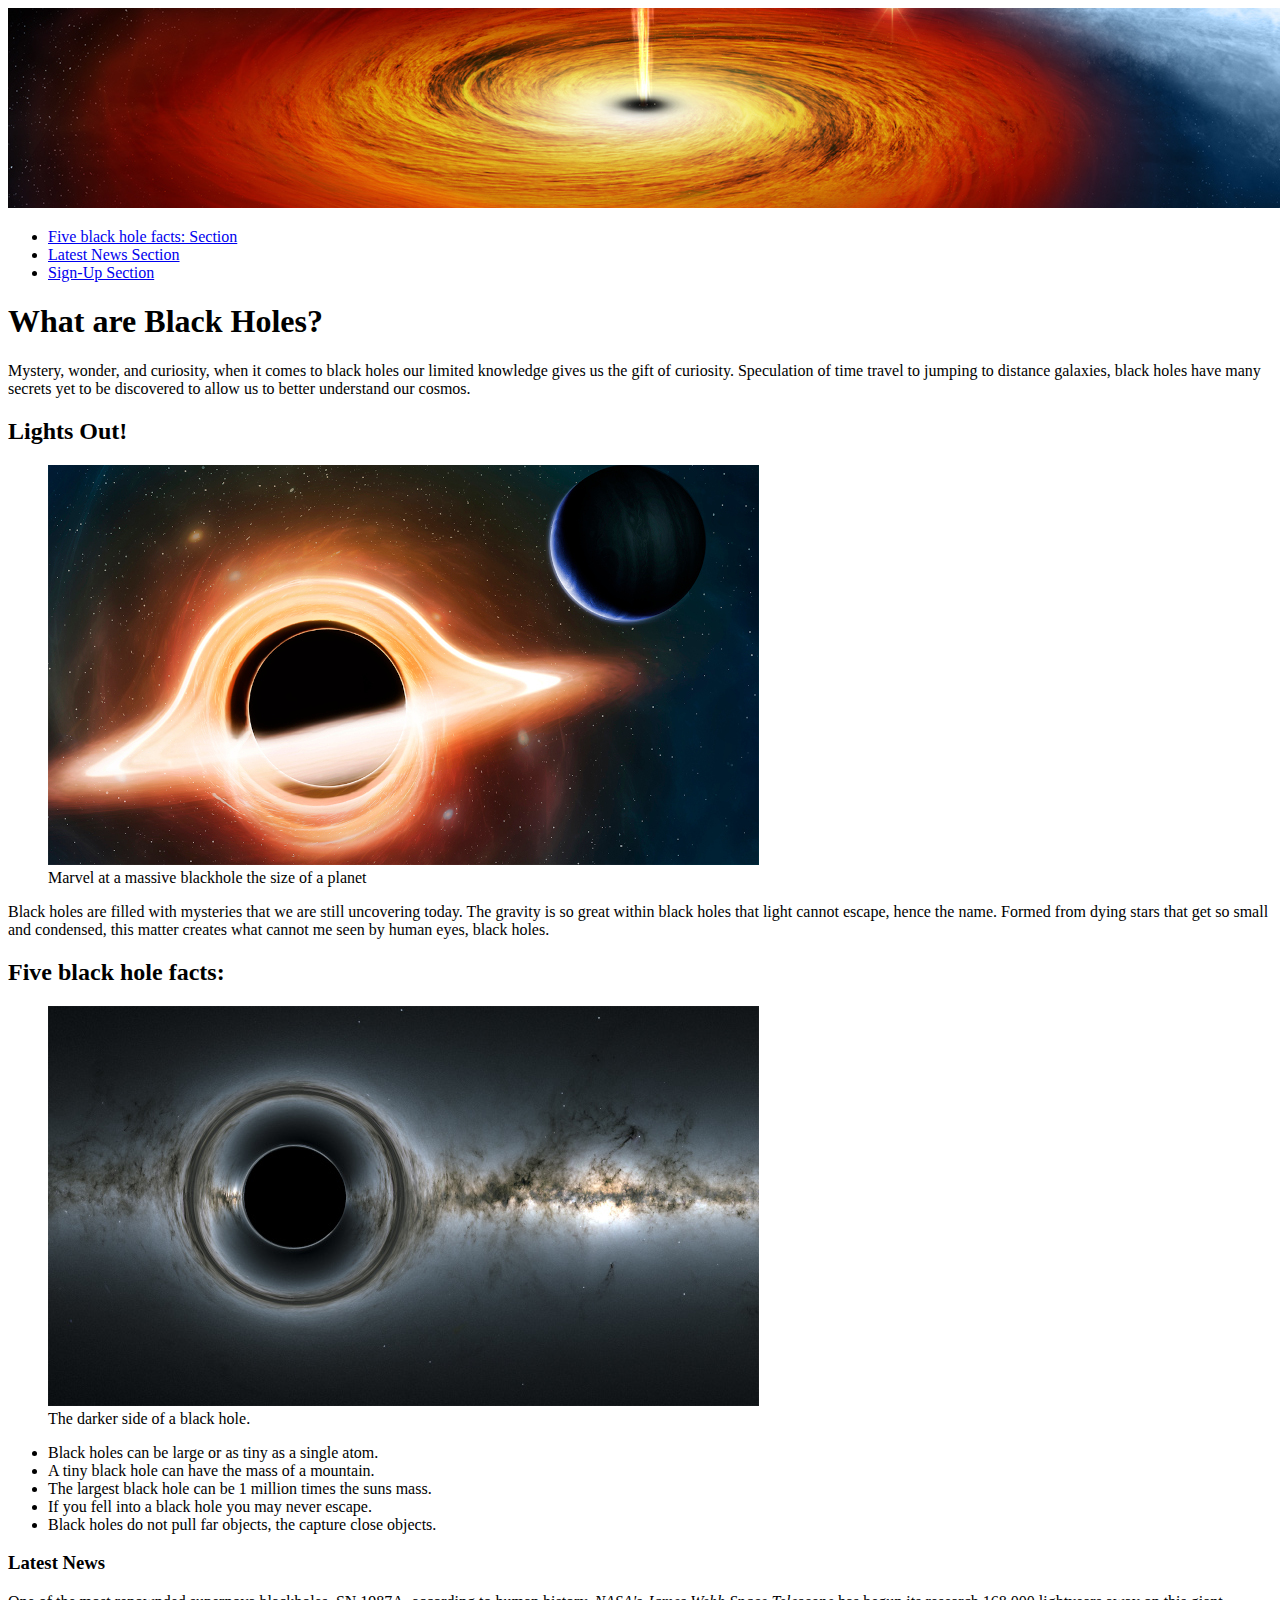
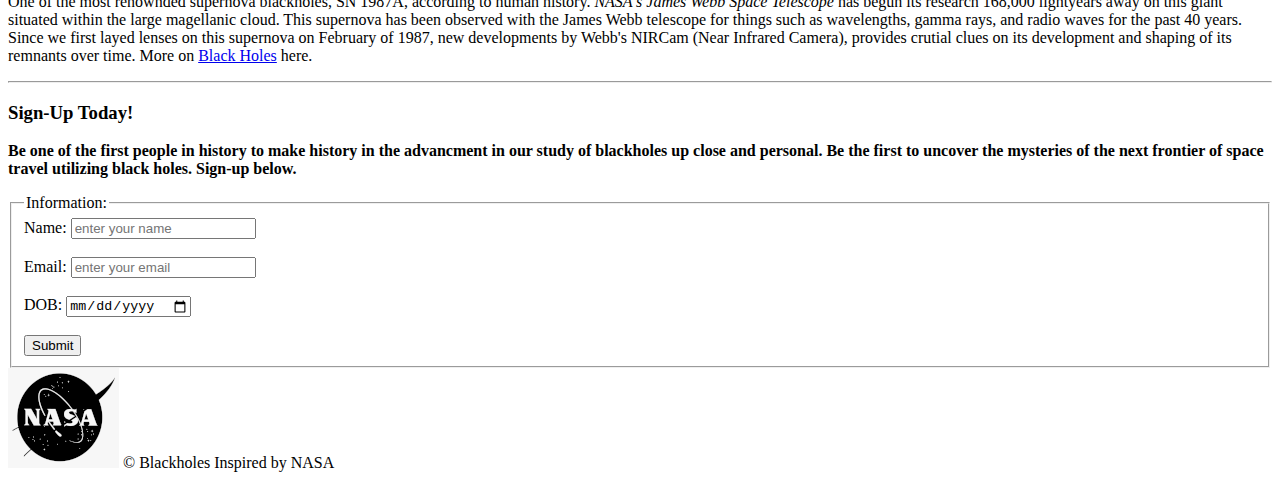
==== index.html @ 8c0dd9b6 "Update index.html" ====
<!doctype html>
<html lang="en">

<head>
    <meta charset="utf-8">
    <title>What are Black Holes?</title>
</head>

<body>

    <header>
        <img src="img/header-blackhole.jpg" alt="Blackhole horizon">
        <nav>
            <ul>
                <li><a href="#five_black_hole_facts">Five black hole facts: Section</a></li>
                <li><a href="#latest_news">Latest News Section</a></li>
                <li><a href="#sign_up_today!">Sign-Up Section</a></li>
            </ul>
        </nav>
    </header>

    <main>
        <h1>What are Black Holes?</h1>
        <p>
            Mystery, wonder, and curiosity, when it comes to black holes our
            limited knowledge gives us the gift of curiosity. Speculation of
            time travel to jumping to distance galaxies, black holes have many
            secrets yet to be discovered to allow us to better understand our
            cosmos.
        </p>

        <article>
            <h2>Lights Out!</h2>
            <figure>
                <img src="img/supermassive_blackhole.jpg" alt="Brighter blackhole">
                <figcaption>Marvel at a massive blackhole the size of a planet</figcaption>
            </figure>
            <p>
                Black holes are filled with mysteries that we are
                still uncovering today. The gravity is so great
                within black holes that light cannot escape, hence
                the name. Formed from dying stars that get so small
                and condensed, this matter creates what cannot me
                seen by human eyes, black holes.
            </p>
        </article>

        <article id="five_black_hole_facts">
            <h2>Five black hole facts:</h2>
            <figure>
                <img src="img/blackhole-dark.jpg" alt="The dark blackhole">
                <figcaption>The darker side of a black hole.</figcaption>
            </figure>
            <ul>
                <li>Black holes can be large or as tiny as a single atom.</li>
                <li>A tiny black hole can have the mass of a mountain.</li>
                <li>The largest black hole can be 1 million times the suns mass.</li>
                <li>If you fell into a black hole you may never escape.</li>
                <li>Black holes do not pull far objects, the capture close objects.</li>
            </ul>
        </article>

        <article id="Latest News">
            <h3>Latest News</h3>
            <p>
                One of the most renownded supernova blackholes, SN 1987A,
                according to human history. <em>NASA's James Webb Space Telescope</em>
                has begun its research 168,000 lightyears away on this giant
                situated within the large magellanic cloud. This supernova has
                been observed with the James Webb telescope for things such as
                wavelengths, gamma rays, and radio waves for the past 40 years.
                Since we first layed lenses on this supernova on February of 1987,
                new developments by Webb's NIRCam (Near Infrared Camera), provides
                crutial clues on its development and shaping of its remnants over time.
                More on <a
                    href="https://www.nasa.gov/audience/forstudents/k-4/stories/nasa-knows/what-is-a-black-hole-k4.html">Black
                    Holes</a> here.
            </p>
        </article>

        <hr>
    </main>

    <aside id="Sign-Up Today!">
        <h3>Sign-Up Today!</h3>
        <p>
            <strong>Be one of the first people in history to make history in the advancment in our study of blackholes
                up
                close
                and
                personal.
                Be the first to uncover the mysteries of the next frontier of space travel utilizing black holes.
                Sign-up
                below.</strong>
        </p>
        <form action="https://api.sheetmonkey.io/form/oBPAyMfggeVsND5nPF7bwJ" method="POST">
            <fieldset>
                <legend>Information:</legend>
                <label for="name">Name:</label> <input id="name" type="text" name="visitor_name"
                    placeholder="enter your name"><br><br>
                <label for="email">Email:</label> <input id="email" type="email" name="visitor_email"
                    placeholder="enter your email"><br><br>
                <label for="DOB">DOB:</label> <input id="DOB" type="date" name="visitor_DOB"
                    placeholder="enter your DOB"><br><br>
                <input type="submit" value="Submit">
            </fieldset>
        </form>
    </aside>

    <footer>
        <img src="img/nasa-logo-black.png" alt="Pictures credited to NASA">
        &copy; Blackholes Inspired by NASA
    </footer>
</body>

</html>
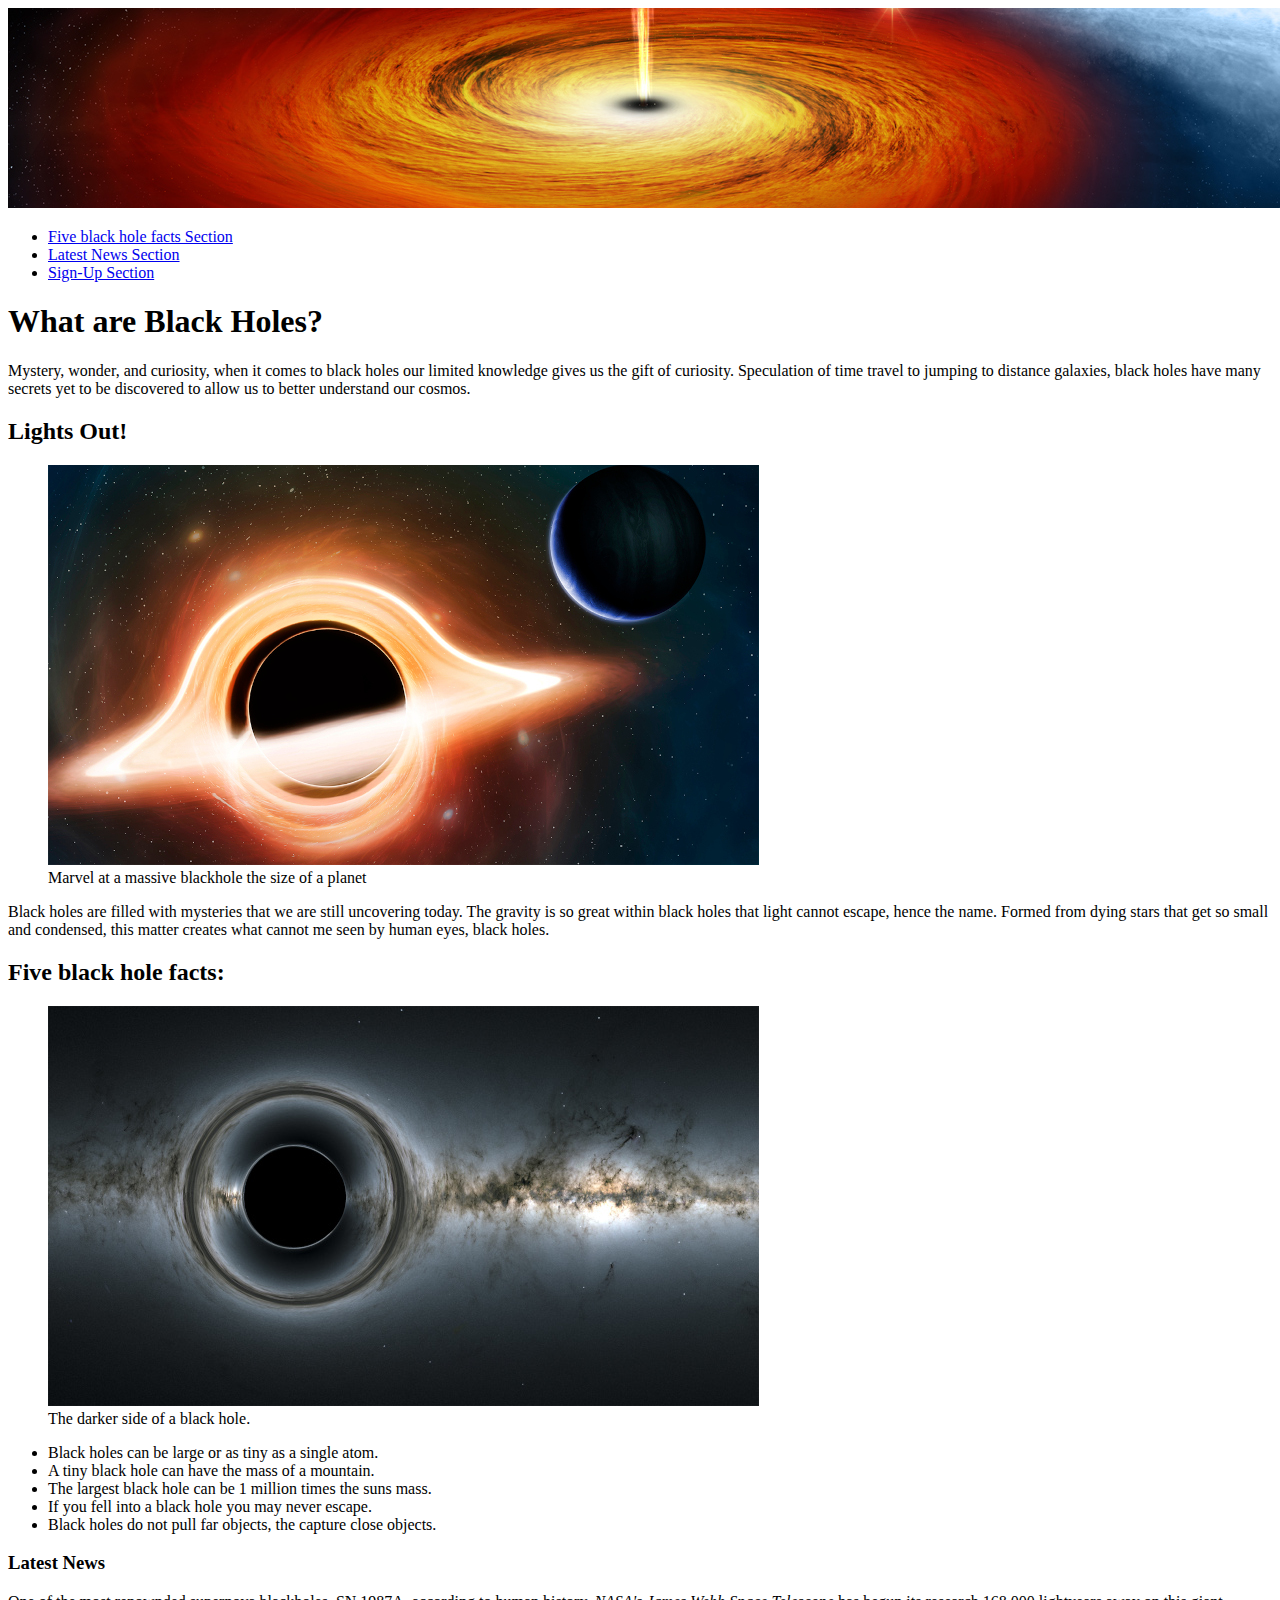
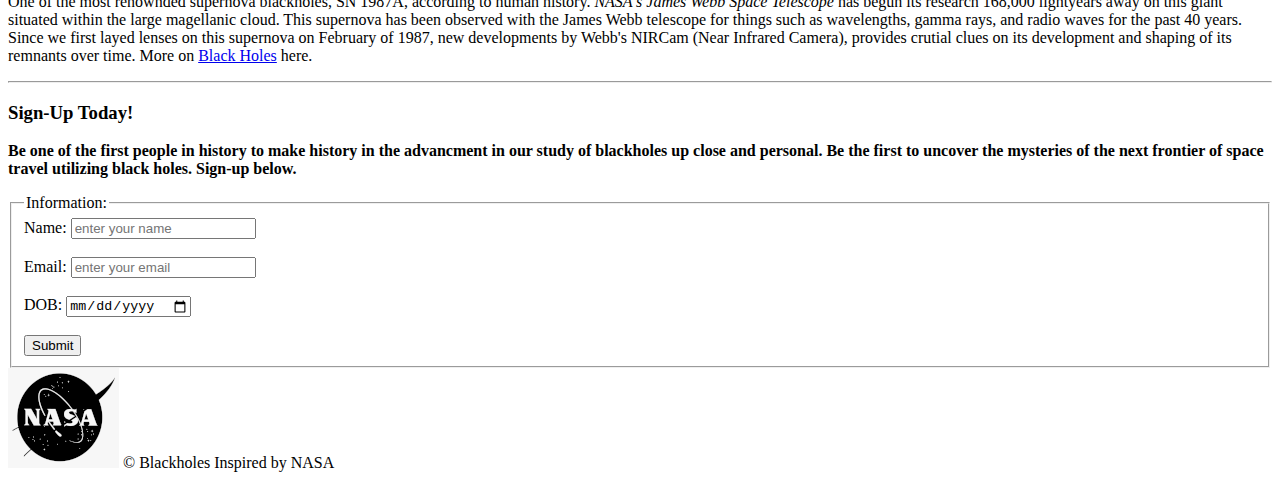
==== commit 16370628: "Update index.html" ====
--- a/index.html
+++ b/index.html
@@ -12,7 +12,7 @@
         <img src="img/header-blackhole.jpg" alt="Blackhole horizon">
         <nav>
             <ul>
-                <li><a href="#five_black_hole_facts">Five black hole facts: Section</a></li>
+                <li><a href="#five_black_hole_facts">Five black hole facts Section</a></li>
                 <li><a href="#latest_news">Latest News Section</a></li>
                 <li><a href="#sign_up_today!">Sign-Up Section</a></li>
             </ul>
@@ -60,7 +60,7 @@
             </ul>
         </article>
 
-        <article id="Latest News">
+        <article id="latest_news">
             <h3>Latest News</h3>
             <p>
                 One of the most renownded supernova blackholes, SN 1987A,
@@ -81,7 +81,7 @@
         <hr>
     </main>
 
-    <aside id="Sign-Up Today!">
+    <article id="sign_up_today!">
         <h3>Sign-Up Today!</h3>
         <p>
             <strong>Be one of the first people in history to make history in the advancment in our study of blackholes
@@ -93,6 +93,7 @@
                 Sign-up
                 below.</strong>
         </p>
+        <aside>
         <form action="https://api.sheetmonkey.io/form/oBPAyMfggeVsND5nPF7bwJ" method="POST">
             <fieldset>
                 <legend>Information:</legend>
@@ -103,9 +104,10 @@
                 <label for="DOB">DOB:</label> <input id="DOB" type="date" name="visitor_DOB"
                     placeholder="enter your DOB"><br><br>
                 <input type="submit" value="Submit">
-            </fieldset>
+        </fieldset>
         </form>
-    </aside>
+            </aside>
+    </article>
 
     <footer>
         <img src="img/nasa-logo-black.png" alt="Pictures credited to NASA">
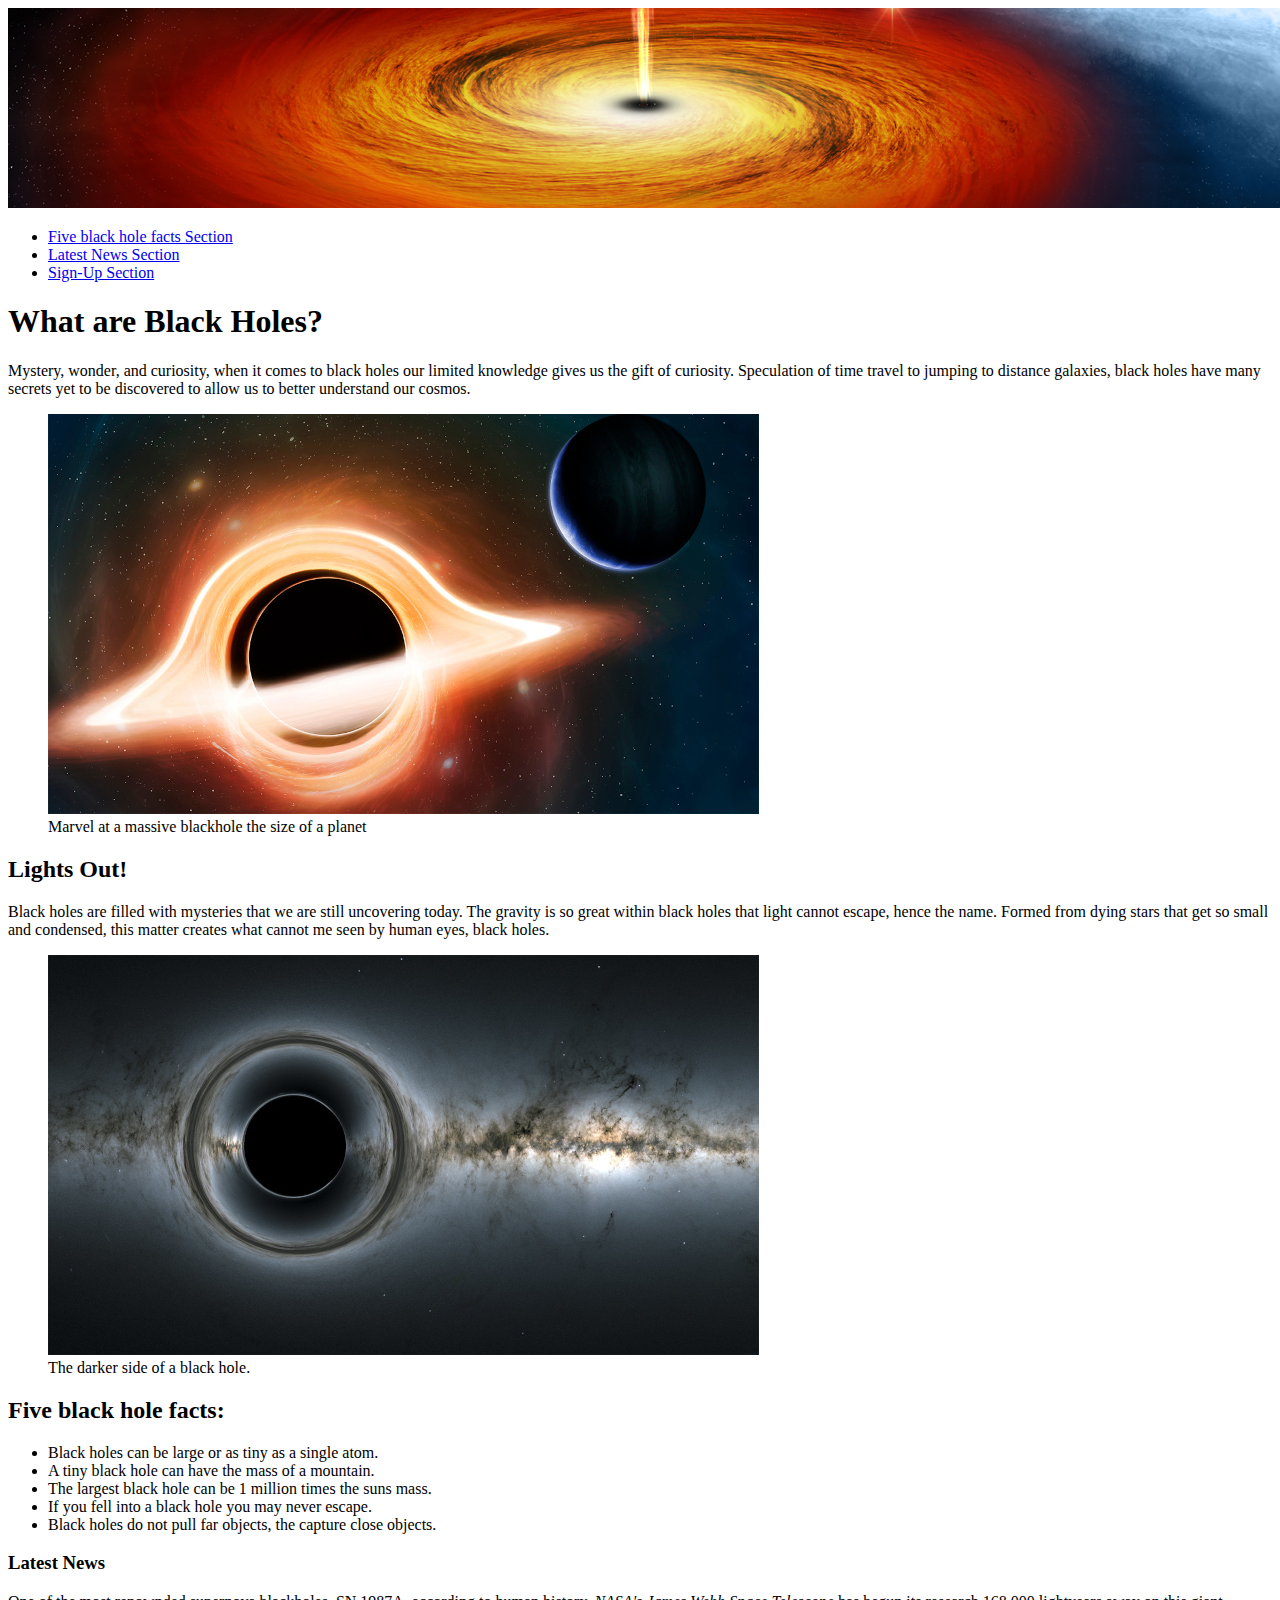
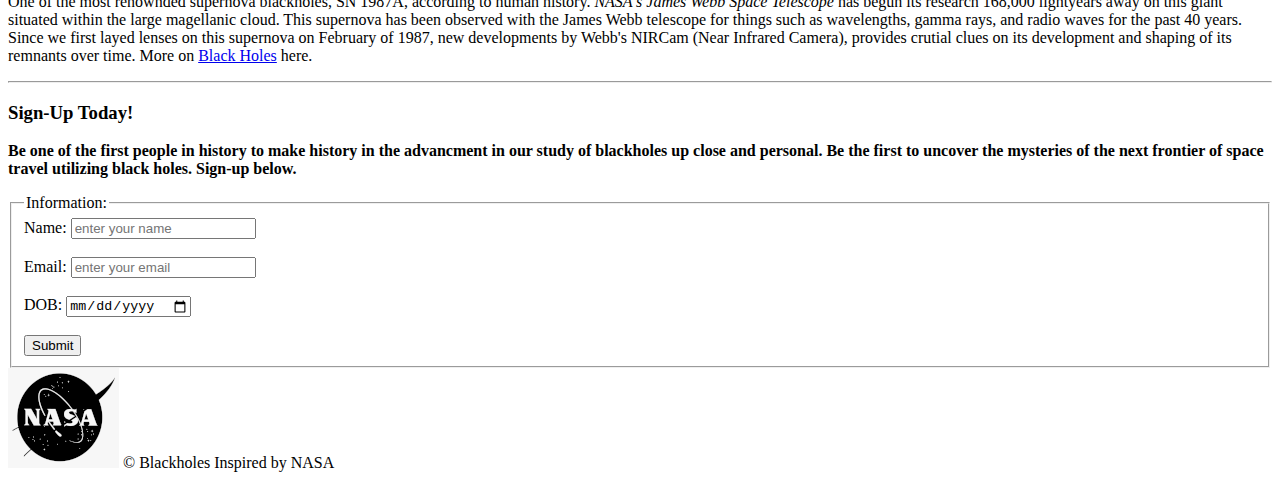
==== commit e6229b24: "Add files via upload" ====
--- a/index.html
+++ b/index.html
@@ -4,10 +4,10 @@
 <head>
     <meta charset="utf-8">
     <title>What are Black Holes?</title>
+    <link rel="stylesheet" href="mystyle.css">
 </head>
 
 <body>
-
     <header>
         <img src="img/header-blackhole.jpg" alt="Blackhole horizon">
         <nav>
@@ -20,64 +20,75 @@
     </header>
 
     <main>
-        <h1>What are Black Holes?</h1>
-        <p>
-            Mystery, wonder, and curiosity, when it comes to black holes our
-            limited knowledge gives us the gift of curiosity. Speculation of
-            time travel to jumping to distance galaxies, black holes have many
-            secrets yet to be discovered to allow us to better understand our
-            cosmos.
-        </p>
+        <section class="container">
+            <h1>What are Black Holes?</h1>
+            <p>
+                Mystery, wonder, and curiosity, when it comes to black holes our
+                limited knowledge gives us the gift of curiosity. Speculation of
+                time travel to jumping to distance galaxies, black holes have many
+                secrets yet to be discovered to allow us to better understand our
+                cosmos.
+            </p>
 
-        <article>
-            <h2>Lights Out!</h2>
-            <figure>
-                <img src="img/supermassive_blackhole.jpg" alt="Brighter blackhole">
-                <figcaption>Marvel at a massive blackhole the size of a planet</figcaption>
-            </figure>
-            <p>
-                Black holes are filled with mysteries that we are
-                still uncovering today. The gravity is so great
-                within black holes that light cannot escape, hence
-                the name. Formed from dying stars that get so small
-                and condensed, this matter creates what cannot me
-                seen by human eyes, black holes.
-            </p>
-        </article>
+            <article class="activity-row">
+                <div class="activity-col">
+                    <figure>
+                        <img src="img/supermassive_blackhole.jpg" alt="Brighter blackhole">
+                        <figcaption>Marvel at a massive blackhole the size of a planet</figcaption>
+                    </figure>
+                </div>
+                <div>
+                    <h2>Lights Out!</h2>
+                    <p>
+                        Black holes are filled with mysteries that we are
+                        still uncovering today. The gravity is so great
+                        within black holes that light cannot escape, hence
+                        the name. Formed from dying stars that get so small
+                        and condensed, this matter creates what cannot me
+                        seen by human eyes, black holes.
+                    </p>
+                </div>
+            </article>
 
-        <article id="five_black_hole_facts">
-            <h2>Five black hole facts:</h2>
-            <figure>
-                <img src="img/blackhole-dark.jpg" alt="The dark blackhole">
-                <figcaption>The darker side of a black hole.</figcaption>
-            </figure>
-            <ul>
-                <li>Black holes can be large or as tiny as a single atom.</li>
-                <li>A tiny black hole can have the mass of a mountain.</li>
-                <li>The largest black hole can be 1 million times the suns mass.</li>
-                <li>If you fell into a black hole you may never escape.</li>
-                <li>Black holes do not pull far objects, the capture close objects.</li>
-            </ul>
-        </article>
+            <article id="five_black_hole_facts" class="activity-row">
+                <div class="activity-col">
+                    <figure>
+                        <img src="img/blackhole-dark.jpg" alt="The dark blackhole">
+                        <figcaption>The darker side of a black hole.</figcaption>
+                    </figure>
+                </div>
+                <div>
+                    <h2>Five black hole facts:</h2>
+                    <ul>
+                        <li>Black holes can be large or as tiny as a single atom.</li>
+                        <li>A tiny black hole can have the mass of a mountain.</li>
+                        <li>The largest black hole can be 1 million times the suns mass.</li>
+                        <li>If you fell into a black hole you may never escape.</li>
+                        <li>Black holes do not pull far objects, the capture close objects.</li>
+                    </ul>
+                </div>
+            </article>
+        </section>
 
-        <article id="latest_news">
-            <h3>Latest News</h3>
-            <p>
-                One of the most renownded supernova blackholes, SN 1987A,
-                according to human history. <em>NASA's James Webb Space Telescope</em>
-                has begun its research 168,000 lightyears away on this giant
-                situated within the large magellanic cloud. This supernova has
-                been observed with the James Webb telescope for things such as
-                wavelengths, gamma rays, and radio waves for the past 40 years.
-                Since we first layed lenses on this supernova on February of 1987,
-                new developments by Webb's NIRCam (Near Infrared Camera), provides
-                crutial clues on its development and shaping of its remnants over time.
-                More on <a
-                    href="https://www.nasa.gov/audience/forstudents/k-4/stories/nasa-knows/what-is-a-black-hole-k4.html">Black
-                    Holes</a> here.
-            </p>
-        </article>
-
+        <section class="container">
+            <article id="latest_news">
+                <h3>Latest News</h3>
+                <p>
+                    One of the most renownded supernova blackholes, SN 1987A,
+                    according to human history. <em>NASA's James Webb Space Telescope</em>
+                    has begun its research 168,000 lightyears away on this giant
+                    situated within the large magellanic cloud. This supernova has
+                    been observed with the James Webb telescope for things such as
+                    wavelengths, gamma rays, and radio waves for the past 40 years.
+                    Since we first layed lenses on this supernova on February of 1987,
+                    new developments by Webb's NIRCam (Near Infrared Camera), provides
+                    crutial clues on its development and shaping of its remnants over time.
+                    More on <a
+                        href="https://www.nasa.gov/audience/forstudents/k-4/stories/nasa-knows/what-is-a-black-hole-k4.html">Black
+                        Holes</a> here.
+                </p>
+            </article>
+        </section>
         <hr>
     </main>
 
@@ -94,19 +105,19 @@
                 below.</strong>
         </p>
         <aside>
-        <form action="https://api.sheetmonkey.io/form/oBPAyMfggeVsND5nPF7bwJ" method="POST">
-            <fieldset>
-                <legend>Information:</legend>
-                <label for="name">Name:</label> <input id="name" type="text" name="visitor_name"
-                    placeholder="enter your name"><br><br>
-                <label for="email">Email:</label> <input id="email" type="email" name="visitor_email"
-                    placeholder="enter your email"><br><br>
-                <label for="DOB">DOB:</label> <input id="DOB" type="date" name="visitor_DOB"
-                    placeholder="enter your DOB"><br><br>
-                <input type="submit" value="Submit">
-        </fieldset>
-        </form>
-            </aside>
+            <form action="https://api.sheetmonkey.io/form/oBPAyMfggeVsND5nPF7bwJ" method="POST">
+                <fieldset>
+                    <legend>Information:</legend>
+                    <label for="name">Name:</label> <input id="name" type="text" name="visitor_name"
+                        placeholder="enter your name"><br><br>
+                    <label for="email">Email:</label> <input id="email" type="email" name="visitor_email"
+                        placeholder="enter your email"><br><br>
+                    <label for="DOB">DOB:</label> <input id="DOB" type="date" name="visitor_DOB"
+                        placeholder="enter your DOB"><br><br>
+                    <input type="submit" value="Submit">
+                </fieldset>
+            </form>
+        </aside>
     </article>
 
     <footer>
@@ -115,4 +126,4 @@
     </footer>
 </body>
 
-</html>
+</html>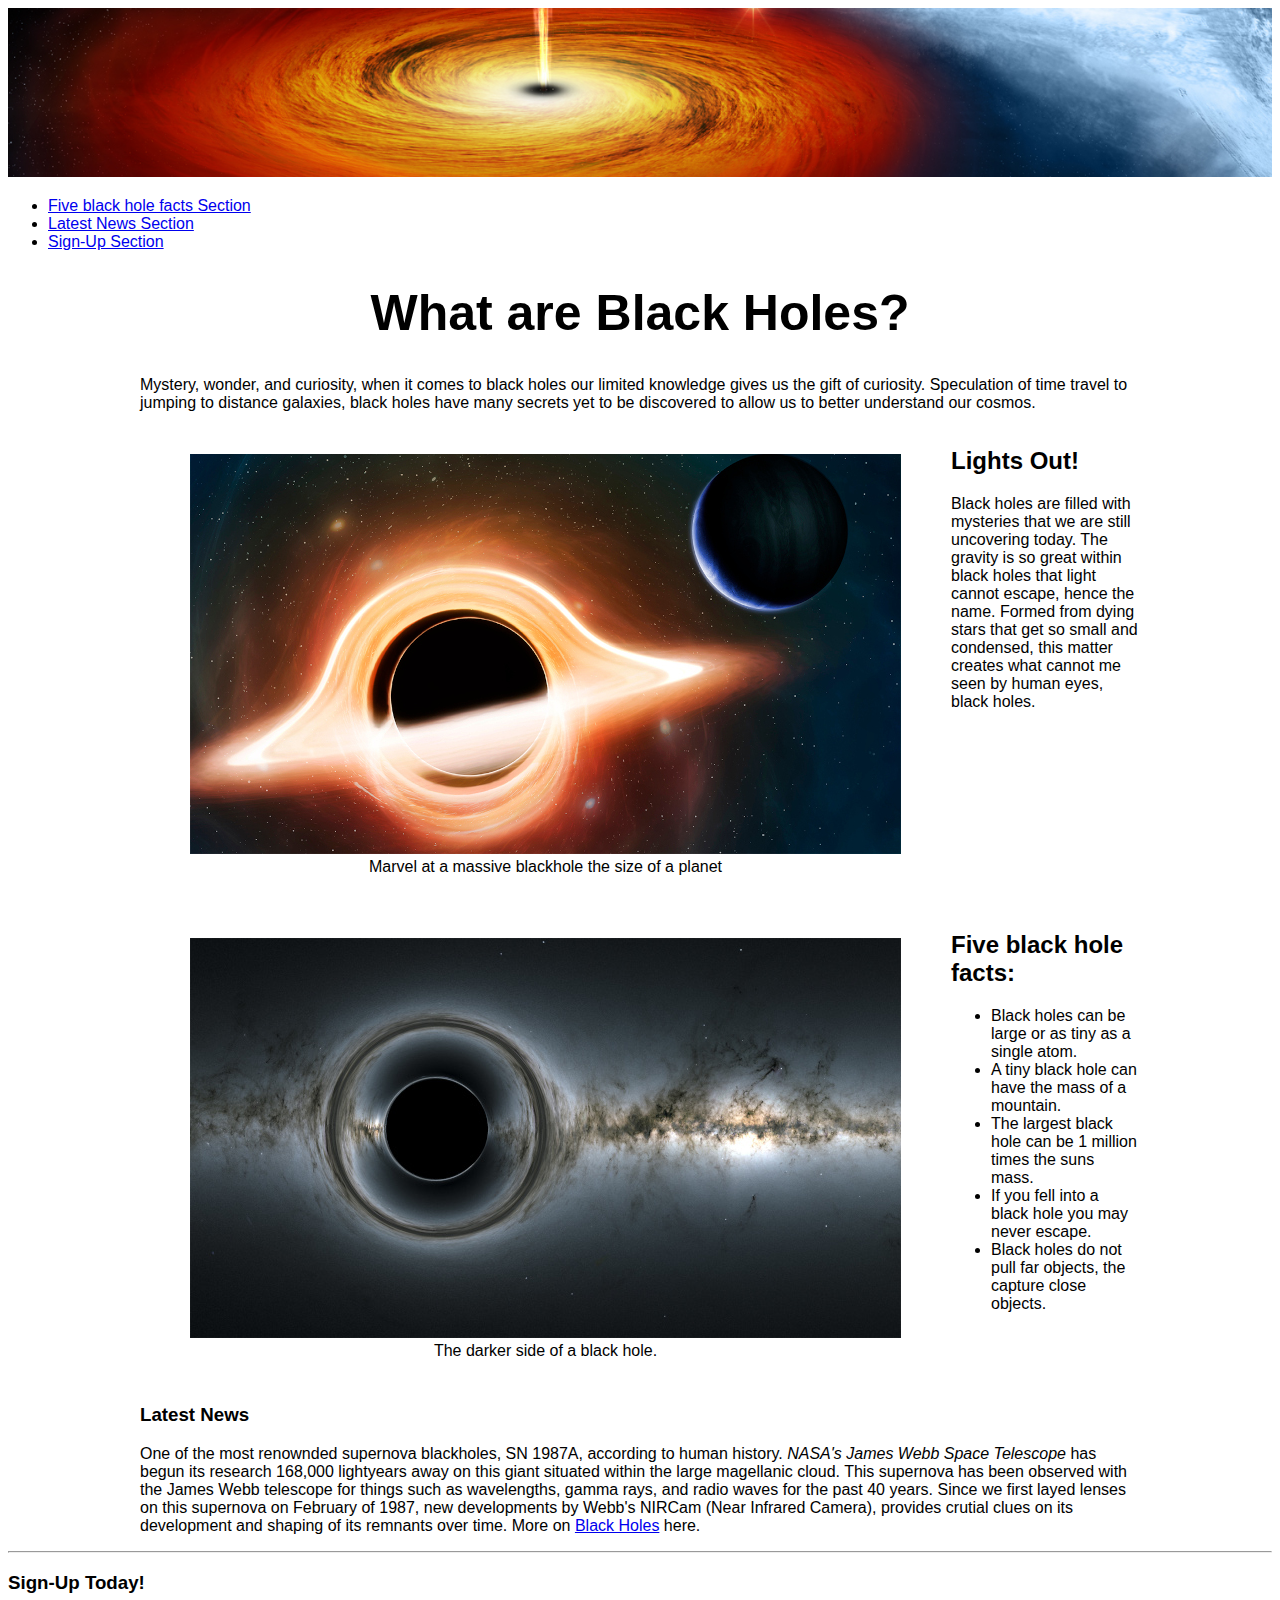
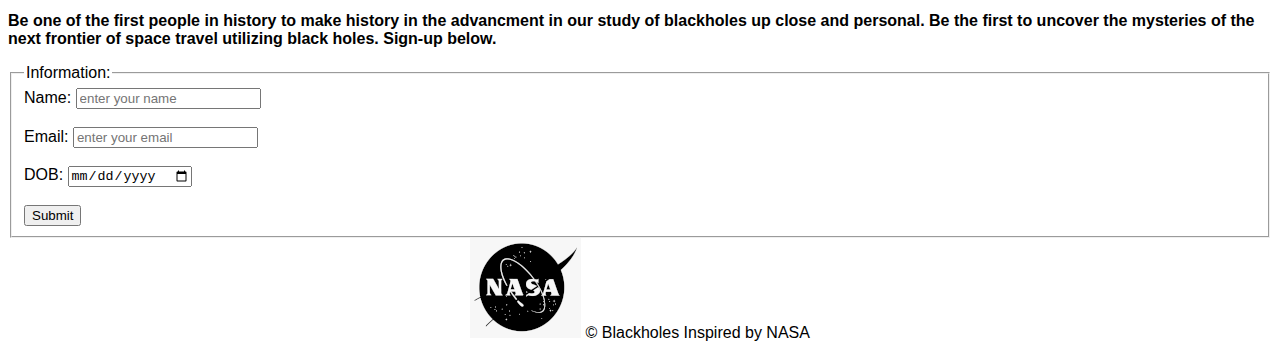
==== commit c458501d: "Update index.html" ====
--- a/index.html
+++ b/index.html
@@ -4,7 +4,7 @@
 <head>
     <meta charset="utf-8">
     <title>What are Black Holes?</title>
-    <link rel="stylesheet" href="mystyle.css">
+    <link rel="stylesheet" href="CSS/mystyle.css">
 </head>
 
 <body>
@@ -126,4 +126,4 @@
     </footer>
 </body>
 
-</html>+</html>
--- a/CSS/mystyle.css
+++ b/CSS/mystyle.css
@@ -0,0 +1,34 @@
+header img {
+    width: 100%;
+}
+
+body {
+    font-family: sans-serif;
+}
+
+footer {
+    text-align: center;
+}
+
+.container {
+    margin-left: auto;
+    margin-right: auto;
+    max-width: 1000px;
+}
+
+.activity-row {
+    display: flex;
+    margin-bottom: 10px;
+    text-align: left;
+}
+
+.activity-col {
+    display: flex;
+    padding: 10px;
+    text-align: center;
+}
+
+h1 {
+    text-align: center;
+    font-size: 50px;
+}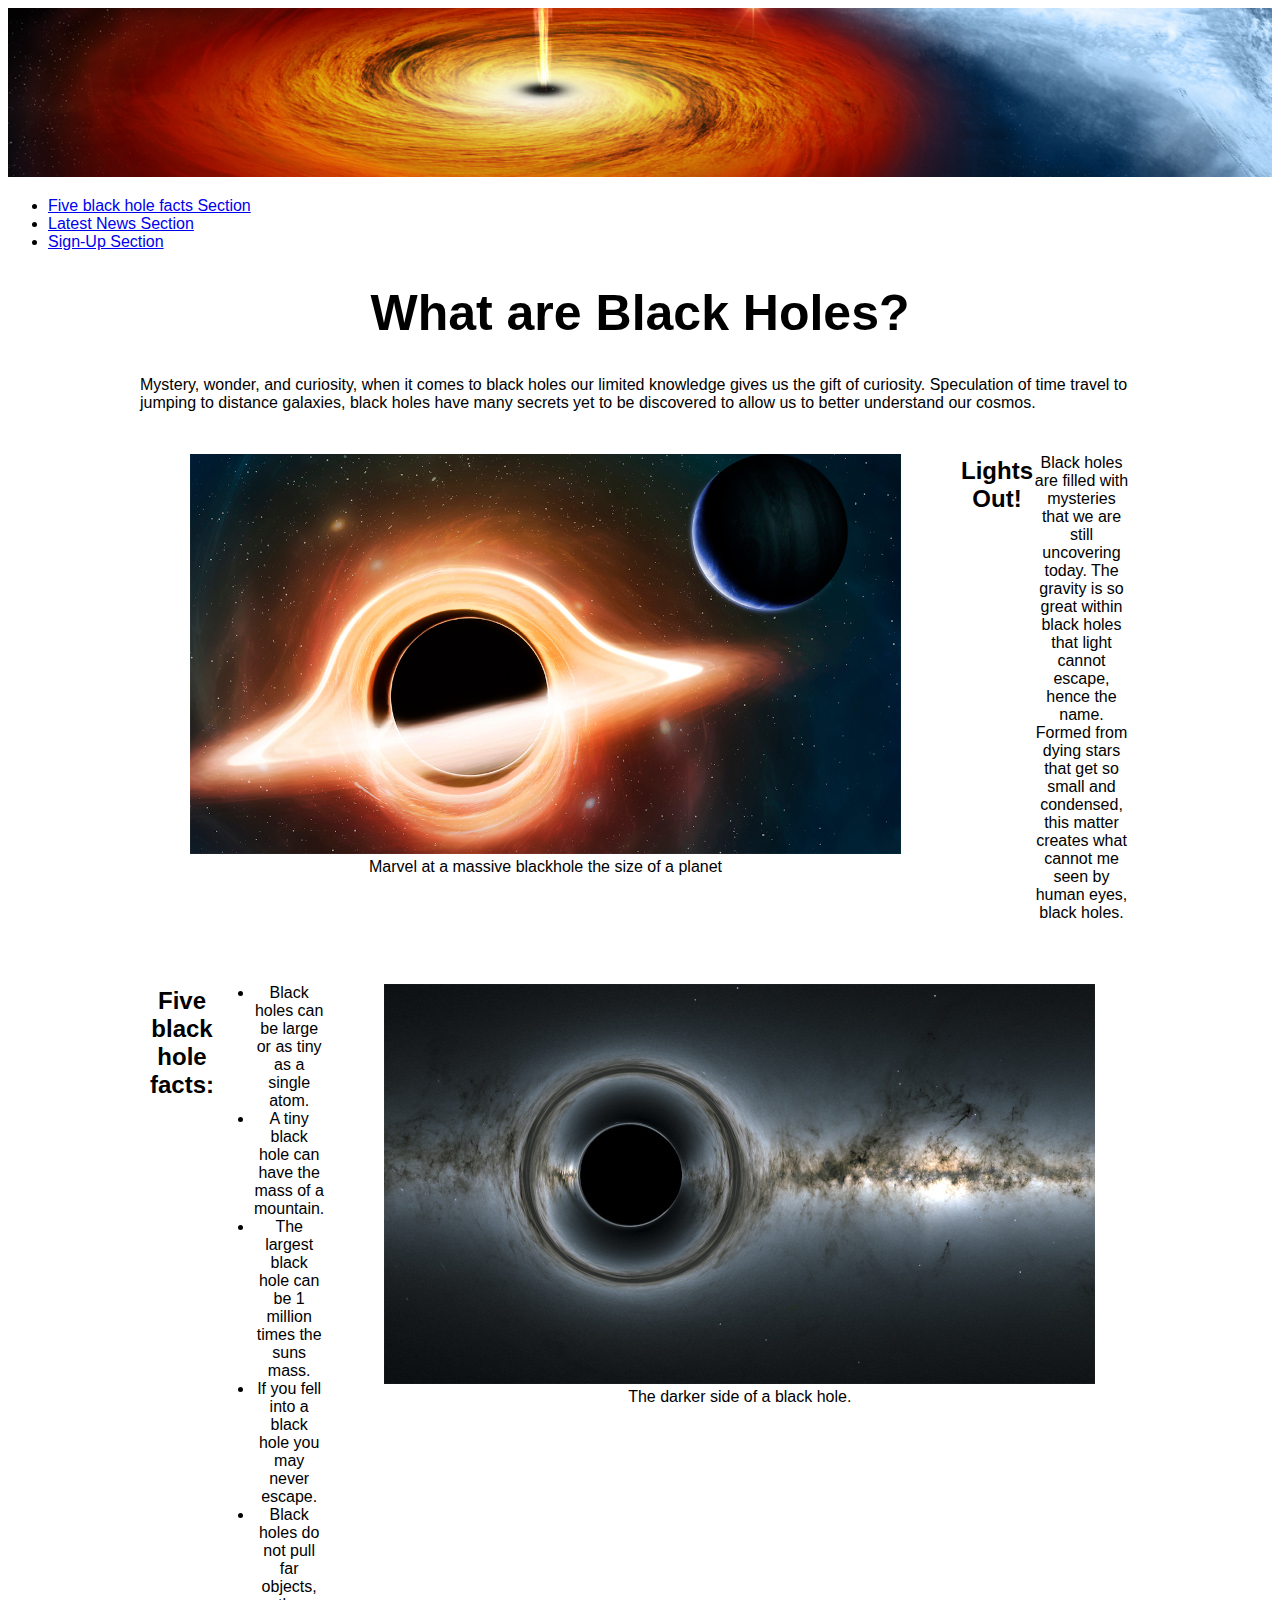
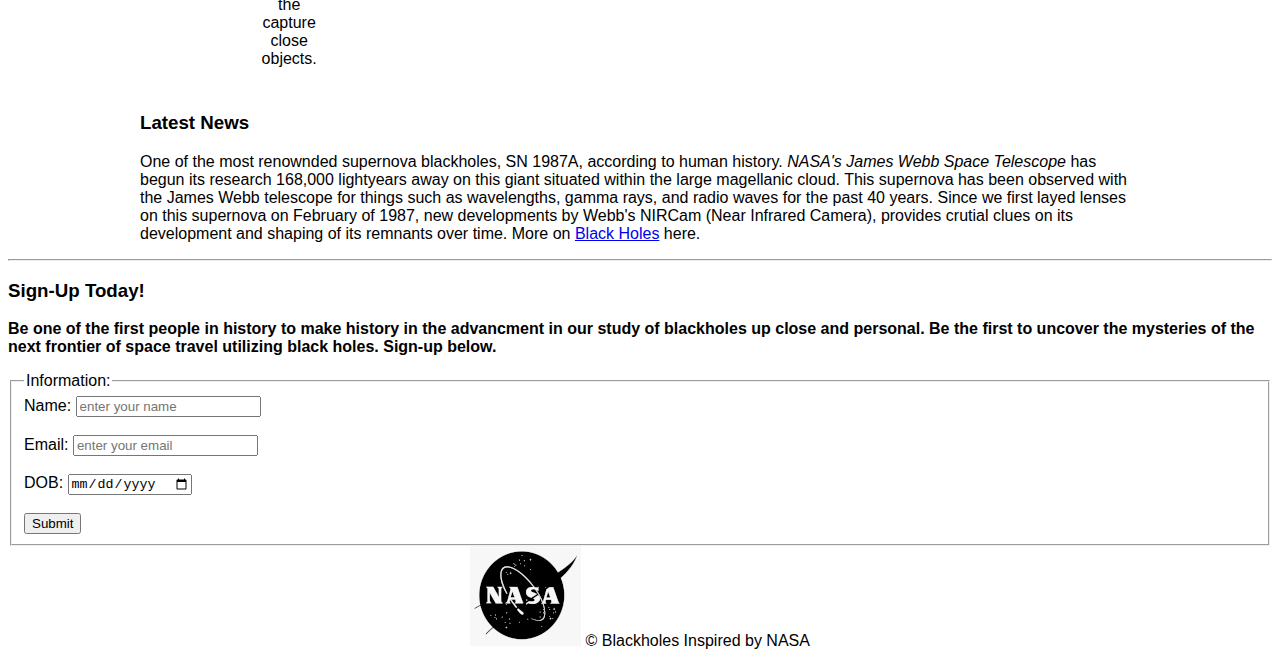
==== commit 97578894: "Add files via upload" ====
--- a/index.html
+++ b/index.html
@@ -37,7 +37,7 @@
                         <figcaption>Marvel at a massive blackhole the size of a planet</figcaption>
                     </figure>
                 </div>
-                <div>
+                <div class="activity-col">
                     <h2>Lights Out!</h2>
                     <p>
                         Black holes are filled with mysteries that we are
@@ -52,12 +52,6 @@
 
             <article id="five_black_hole_facts" class="activity-row">
                 <div class="activity-col">
-                    <figure>
-                        <img src="img/blackhole-dark.jpg" alt="The dark blackhole">
-                        <figcaption>The darker side of a black hole.</figcaption>
-                    </figure>
-                </div>
-                <div>
                     <h2>Five black hole facts:</h2>
                     <ul>
                         <li>Black holes can be large or as tiny as a single atom.</li>
@@ -66,6 +60,12 @@
                         <li>If you fell into a black hole you may never escape.</li>
                         <li>Black holes do not pull far objects, the capture close objects.</li>
                     </ul>
+                </div>                
+                <div class="activity-col">
+                    <figure>
+                        <img src="img/blackhole-dark.jpg" alt="The dark blackhole">
+                        <figcaption>The darker side of a black hole.</figcaption>
+                    </figure>
                 </div>
             </article>
         </section>
